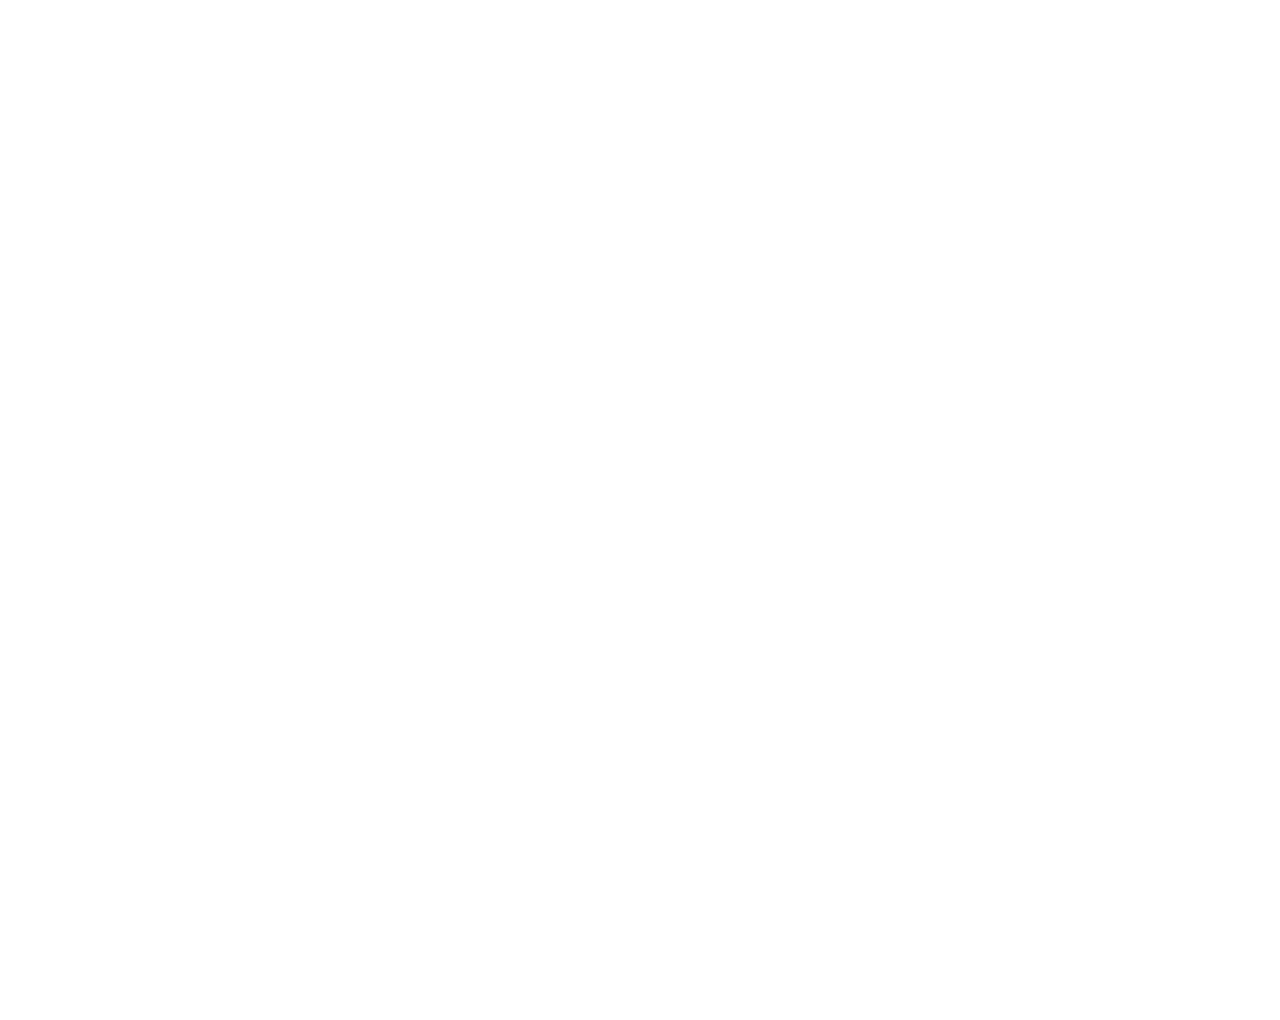
==== dive_network.html @ bc1cb640 "dive network, plus index clean up" ====
<!DOCTYPE html>
<meta charset="utf-8">
<style>

.links line {
  stroke: #999;
  stroke-opacity: 0.6;
}

.nodes circle {
  stroke: #fff;
  stroke-width: 1.5px;
}

text {
  font-family: sans-serif;
  font-size: 10px;
}

</style>
<svg width="1500" height="1000"></svg>
<script src="https://d3js.org/d3.v4.min.js"></script>
<script>

var svg = d3.select("svg"),
    width = +svg.attr("width"),
    height = +svg.attr("height"),
    radius = 25;


var simulation = d3.forceSimulation()
    .force("link", d3.forceLink().id(function(d) { return d.id; }))
    .force("charge", d3.forceManyBody()
		.strength(function(d) { return -75;})
		.distanceMax(250))
    .force("gravity", d3.forceManyBody()
		.strength(function(d) { return 25})
		.distanceMax(1000))
    .force("center", d3.forceCenter(width / 2, height / 2));

d3.json("network.json", function(error, graph) {
  if (error) throw error;

  var link = svg.append("g")
      .attr("class", "links")
    .selectAll("line")
    .data(graph.links)
    .enter().append("line")
      .attr("stroke-width", function(d) { return d.value+1; });

  var node = svg.append("g")
      .attr("class", "nodes")
    .selectAll("g")
    .data(graph.nodes)
    .enter().append("g")
    
  var circles = node.append("circle")
      .attr("r", 5)
      .attr("fill", function(d) { return d.colour; })
      .call(d3.drag()
          .on("start", dragstarted)
          .on("drag", dragged)
          .on("end", dragended));

  

  node.append("title")
      .text(function(d) { return d.site; });

  simulation
      .nodes(graph.nodes)
      .on("tick", ticked);

  simulation.force("link")
      .links(graph.links);


  function ticked() {
    node.attr("x", function(d) { return d.x = Math.max(radius, Math.min(width - radius, d.x)); })
        .attr("y", function(d) { return d.y = Math.max(radius, Math.min(height - radius, d.y)); });
    
    link
        .attr("x1", function(d) { return d.source.x; })
        .attr("y1", function(d) { return d.source.y; })
        .attr("x2", function(d) { return d.target.x; })
        .attr("y2", function(d) { return d.target.y; });

    

 
    node
        .attr("transform", function(d) {
          return "translate(" + d.x + "," + d.y + ")";
        })
  }
});

function dragstarted(d) {
  if (!d3.event.active) simulation.alphaTarget(0.3).restart();
  d.fx = d.x;
  d.fy = d.y;
}

function dragged(d) {
  d.fx = d3.event.x;
  d.fy = d3.event.y;
}

function dragended(d) {
  if (!d3.event.active) simulation.alphaTarget(0);
  d.fx = null;
  d.fy = null;
}

</script>
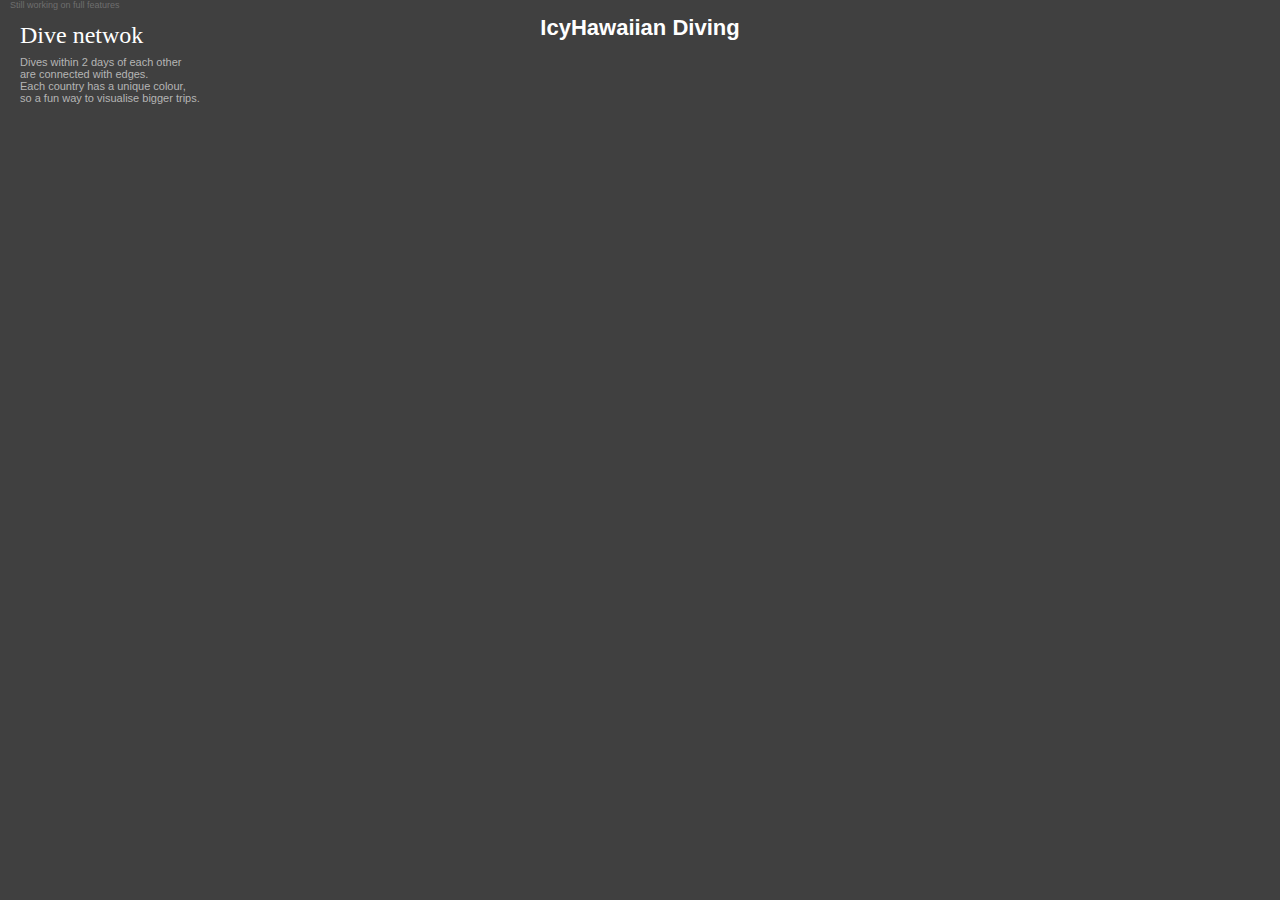
==== commit 8c66e24f: "dive network update" ====
--- a/dive_network.html
+++ b/dive_network.html
@@ -1,115 +1,36 @@
 <!DOCTYPE html>
 <meta charset="utf-8">
-<style>
+	
 
-.links line {
-  stroke: #999;
-  stroke-opacity: 0.6;
-}
+	<!-- D3 -->
+	<script src="https://d3js.org/d3.v4.min.js"></script>
+	<link rel="stylesheet" href="css/style.css"/>
+	<link rel="stylesheet" href="css/network.css"/>
 
-.nodes circle {
-  stroke: #fff;
-  stroke-width: 1.5px;
-}
+	
 
-text {
-  font-family: sans-serif;
-  font-size: 10px;
-}
+<header> 
+<h1>IcyHawaiian Diving</h1>
+</header> 
+<body>
 
-</style>
-<svg width="1500" height="1000"></svg>
-<script src="https://d3js.org/d3.v4.min.js"></script>
-<script>
+	<div id="intro">
+		<h2>Dive netwok</h2>
+		<span>Dives within 2 days of each other are connected with edges.</span><br>
+		<span>Each country has a unique colour, so a fun way to visualise bigger trips.</span><br>
+	</div>
+	
+	
+	<!-- chart -->
+	<div id="chart"></div>
 
-var svg = d3.select("svg"),
-    width = +svg.attr("width"),
-    height = +svg.attr("height"),
-    radius = 25;
+	<div id="note">
+		<span>Experimenting by ASLeonard</span><br>
+		<span>Still working on full features</span>
+	</div>
+	
+	<!-- Create div structure for Tooltip -->
 
-
-var simulation = d3.forceSimulation()
-    .force("link", d3.forceLink().id(function(d) { return d.id; }))
-    .force("charge", d3.forceManyBody()
-		.strength(function(d) { return -75;})
-		.distanceMax(250))
-    .force("gravity", d3.forceManyBody()
-		.strength(function(d) { return 25})
-		.distanceMax(1000))
-    .force("center", d3.forceCenter(width / 2, height / 2));
-
-d3.json("network.json", function(error, graph) {
-  if (error) throw error;
-
-  var link = svg.append("g")
-      .attr("class", "links")
-    .selectAll("line")
-    .data(graph.links)
-    .enter().append("line")
-      .attr("stroke-width", function(d) { return d.value+1; });
-
-  var node = svg.append("g")
-      .attr("class", "nodes")
-    .selectAll("g")
-    .data(graph.nodes)
-    .enter().append("g")
-    
-  var circles = node.append("circle")
-      .attr("r", 5)
-      .attr("fill", function(d) { return d.colour; })
-      .call(d3.drag()
-          .on("start", dragstarted)
-          .on("drag", dragged)
-          .on("end", dragended));
-
-  
-
-  node.append("title")
-      .text(function(d) { return d.site; });
-
-  simulation
-      .nodes(graph.nodes)
-      .on("tick", ticked);
-
-  simulation.force("link")
-      .links(graph.links);
-
-
-  function ticked() {
-    node.attr("x", function(d) { return d.x = Math.max(radius, Math.min(width - radius, d.x)); })
-        .attr("y", function(d) { return d.y = Math.max(radius, Math.min(height - radius, d.y)); });
-    
-    link
-        .attr("x1", function(d) { return d.source.x; })
-        .attr("y1", function(d) { return d.source.y; })
-        .attr("x2", function(d) { return d.target.x; })
-        .attr("y2", function(d) { return d.target.y; });
-
-    
-
- 
-    node
-        .attr("transform", function(d) {
-          return "translate(" + d.x + "," + d.y + ")";
-        })
-  }
-});
-
-function dragstarted(d) {
-  if (!d3.event.active) simulation.alphaTarget(0.3).restart();
-  d.fx = d.x;
-  d.fy = d.y;
-}
-
-function dragged(d) {
-  d.fx = d3.event.x;
-  d.fy = d3.event.y;
-}
-
-function dragended(d) {
-  if (!d3.event.active) simulation.alphaTarget(0);
-  d.fx = null;
-  d.fy = null;
-}
-
-</script>
+	<script src="js/dive_network.js"></script>
+</body>
+</html>
--- a/css/style.css
+++ b/css/style.css
@@ -0,0 +1,98 @@
+body {
+	font-size: 11px;
+	font-weight: 400;
+	font-family: 'Open Sans', sans-serif;
+	text-align: center;
+	vertical-align: middle;
+
+	background: #404040;
+	fill: white;
+	color: white;	
+	cursor:default;
+}
+
+#intro{
+	position: absolute;
+	top: 10px;
+	left: 20px;
+	width: 180px;
+	text-align: left;
+	color: #B5B5B5;
+}
+
+#intro h2{
+  font-family: Oswald;
+  font-size: 24px;
+  font-weight: 300;
+  color: white;
+  -webkit-margin-before: 0.5em;
+  -webkit-margin-after: 0.3em;
+}
+
+#searchBoxWrapper{
+	position: relative;
+	height: 25px;
+	top: 110px;
+	padding-bottom: 10px;
+	color: #474747;
+}
+
+.form-control {
+	font-size: 11px;
+	background-color: #E8E8E8;
+	
+}
+
+.dropdown-menu {
+	font-size: 11px;
+}
+
+.dropdown-menu>.active>a, .dropdown-menu>.active>a:hover {
+	background-color: #9C9C9C;
+}
+
+#note {
+	position: absolute;
+	top: -10px;
+	left: 10px;
+	font-size: 9px;
+	font-weight: 300;
+	color: #6E6E6E;
+	text-align: left;	
+}
+
+#slider {
+	position: absolute;
+	top: 160px;
+}
+
+a {
+	text-decoration: none;
+	color: #6E6E6E;
+}
+
+.axis path,
+.axis line {
+  fill: none;
+  stroke: #ff830f;
+  stroke-width: 4;
+  shape-rendering: crispEdges;
+}
+
+.legend {
+  font-size: 11px;
+  font-weight: 300;
+}
+
+.legendTitle {
+  font-family: Oswald;
+  font-size: 14px;
+  font-weight: 300;
+}	
+
+.yearTitle {
+  font-family: Oswald;
+  font-size: 32px;
+  font-weight: 300;
+  text-align: center;
+}
--- a/css/network.css
+++ b/css/network.css
@@ -0,0 +1,27 @@
+.links line {
+  stroke: #dcdcdc;
+  stroke-opacity: 0.85;
+}
+
+.nodes circle {
+  stroke: #fff;
+  stroke-width: .75px;
+}
+
+text {
+  font-family: sans-serif;
+  font-size: 10px;
+}
+
+div.tooltip {	
+    position: absolute;			
+    text-align: center;	
+    padding: 10px;		
+    width: auto;			
+    height: auto;						
+    font: 20px sans-serif;		
+    background: rgb(230, 126, 0,.9);	
+    border: 0px; 		
+    border-radius: 20px;			
+    pointer-events: none;			
+}
